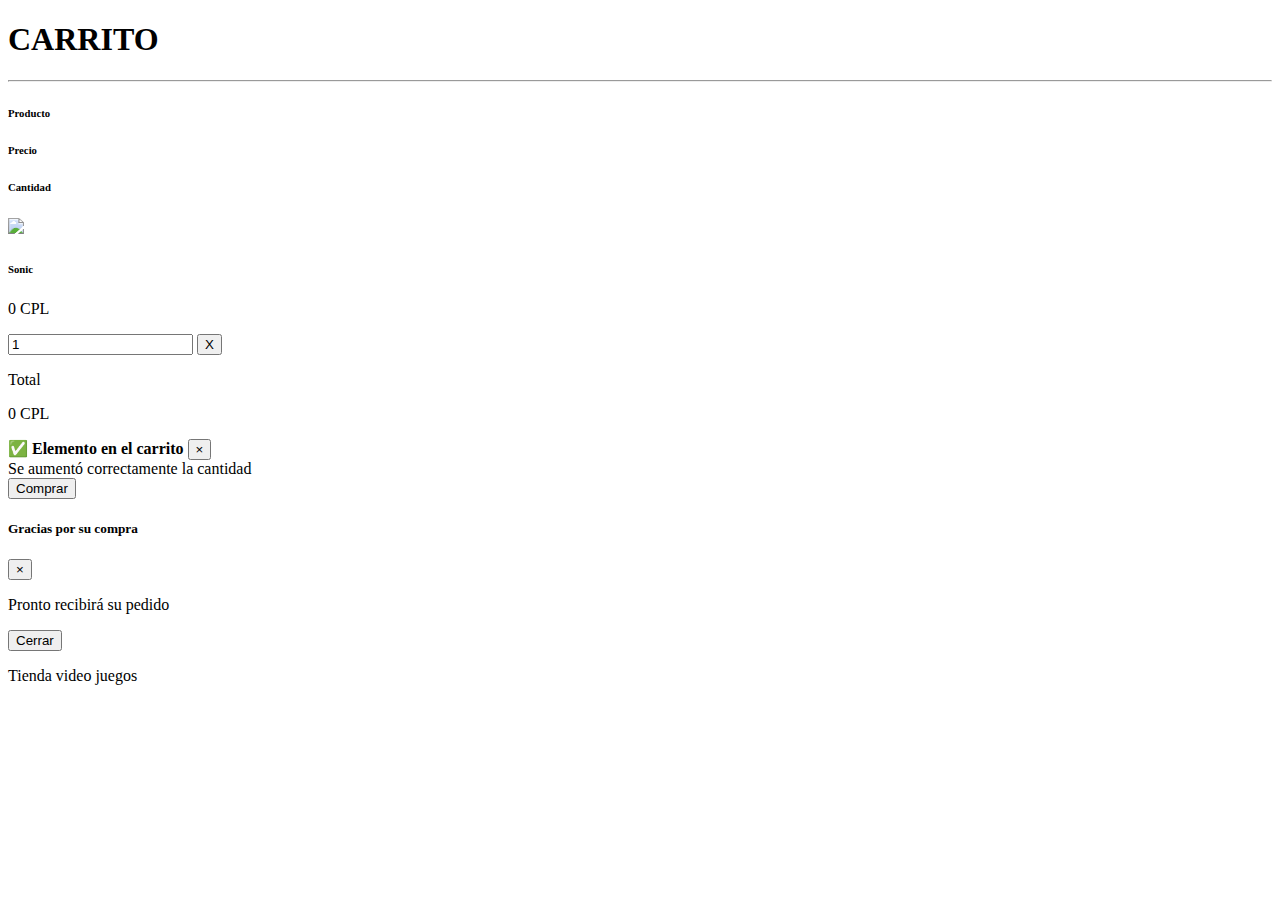
==== Carrito.html @ 6d898275 "Add files via upload" ====
<!DOCTYPE html>
<html lang="en">

<head>
    <meta charset="UTF-8">
    <meta http-equiv="X-UA-Compatible" content="IE=edge">
    <meta name="viewport" content="width=device-width, initial-scale=1.0">
    <link href="https://cdn.jsdelivr.net/npm/bootstrap@5.1.3/dist/css/bootstrap.min.css" rel="stylesheet" integrity="sha384-1BmE4kWBq78iYhFldvKuhfTAU6auU8tT94WrHftjDbrCEXSU1oBoqyl2QvZ6jIW3" crossorigin="anonymous">
    <link rel="stylesheet" href="diseño.css">
    <title>carrito</title>

    


</head>

<body class="fondo2">
    </section>
    <!-- END SECTION STORE -->
    <!-- START SECTION SHOPPING CART -->
    <section class="shopping-cart">
        <div class="container">
            <h1 class="text-center">CARRITO</h1>
            <hr>
            <div class="row">
                <div class="col-6">
                    <div class="shopping-cart-header">
                        <h6>Producto</h6>
                    </div>
                </div>
                <div class="col-2">
                    <div class="shopping-cart-header">
                        <h6 class="text-truncate">Precio</h6>
                    </div>
                </div>
                <div class="col-4">
                    <div class="shopping-cart-header">
                        <h6>Cantidad</h6>
                    </div>
                </div>
            </div>
            <!-- ? START SHOPPING CART ITEMS -->
            <div class="shopping-cart-items shoppingCartItemsContainer">
                <!-- MOCKUP EXAMPLE (DELETE) -->
                <div class="row shoppingCartItem">
                    <div class="col-6">
                        <div class="shopping-cart-item d-flex align-items-center h-100 border-bottom pb-2 pt-3">
                            <img src='./img/sonic.jpg' class="shopping-cart-image">
                            <h6 class="shopping-cart-item-title shoppingCartItemTitle text-truncate ml-3 mb-0">Sonic
                            </h6>
                        </div>
                    </div>
                    <div class="col-2">
                        <div class="shopping-cart-price d-flex align-items-center h-100 border-bottom pb-2 pt-3">
                            <p class="item-price mb-0 shoppingCartItemPrice">0 CPL</p>
                        </div>
                    </div>
                    <div class="col-4">
                        <div
                            class="shopping-cart-quantity d-flex justify-content-between align-items-center h-100 border-bottom pb-2 pt-3">
                            <input class="shopping-cart-quantity-input shoppingCartItemQuantity" type="number"
                                value="1">
                            <button class="btn btn-danger buttonDelete" type="button">X</button>
                        </div>
                    </div>
                </div>
                <!-- END MOCKUP EXAMPLE -->
            </div>
            <!-- ? END SHOPPING CART ITEMS -->

            <!-- START TOTAL -->
            <div class="row">
                <div class="col-12">
                    <div class="shopping-cart-total d-flex align-items-center">
                        <p class="mb-0">Total</p>
                        <p class="ml-4 mb-0 shoppingCartTotal">0 CPL</p>
                        <div class="toast ml-auto bg-info" role="alert" aria-live="assertive" aria-atomic="true"
                            data-delay="2000">
                            <div class="toast-header">
                                <span>✅</span>
                                <strong class="mr-auto ml-1 text-secondary">Elemento en el carrito</strong>
                                <button type="button" class="ml-2 mb-1 close" data-dismiss="toast" aria-label="Close">
                                    <span aria-hidden="true">&times;</span>
                                </button>
                            </div>
                            <div class="toast-body text-white">
                                Se aumentó correctamente la cantidad
                            </div>
                        </div>
                        <button class="btn btn-success ml-auto comprarButton" type="button" data-toggle="modal"
                            data-target="#comprarModal">Comprar</button>
                    </div>
                </div>
            </div>

            <!-- END TOTAL -->

            <!-- START MODAL COMPRA -->
            <div class="modal fade" id="comprarModal" tabindex="-1" aria-labelledby="comprarModalLabel"
                aria-hidden="true">
                <div class="modal-dialog modal-dialog-centered">
                    <div class="modal-content">
                        <div class="modal-header">
                            <h5 class="modal-title" id="comprarModalLabel">Gracias por su compra</h5>
                            <button type="button" class="close" data-dismiss="modal" aria-label="Close">
                                <span aria-hidden="true">&times;</span>
                            </button>
                        </div>
                        <div class="modal-body">
                            <p>Pronto recibirá su pedido</p>
                        </div>
                        <div class="modal-footer">
                            <button type="button" class="btn btn-secondary" data-dismiss="modal">Cerrar</button>
                        </div>
                    </div>
                </div>
            </div>
            <!-- END MODAL COMPRA -->


        </div>

    </section>
    <!-- END SECTION SHOPPING CART -->


    <!-- START FOOTER -->
    <footer class="bg-dark p-3 mt-5">
        <p class="text-center m-0 text-muted">Tienda video juegos</p>
    </footer>
    <!-- END FOOTER -->




    <!-- SCRIPTS -->
    <script src="https://code.jquery.com/jquery-3.5.1.slim.min.js"
        integrity="sha384-DfXdz2htPH0lsSSs5nCTpuj/zy4C+OGpamoFVy38MVBnE+IbbVYUew+OrCXaRkfj"
        crossorigin="anonymous"></script>
    <script src="https://cdn.jsdelivr.net/npm/popper.js@1.16.1/dist/umd/popper.min.js"
        integrity="sha384-9/reFTGAW83EW2RDu2S0VKaIzap3H66lZH81PoYlFhbGU+6BZp6G7niu735Sk7lN"
        crossorigin="anonymous"></script>
    <script src="https://stackpath.bootstrapcdn.com/bootstrap/4.5.2/js/bootstrap.min.js"
        integrity="sha384-B4gt1jrGC7Jh4AgTPSdUtOBvfO8shuf57BaghqFfPlYxofvL8/KUEfYiJOMMV+rV"
        crossorigin="anonymous"></script>
</body>

</html>
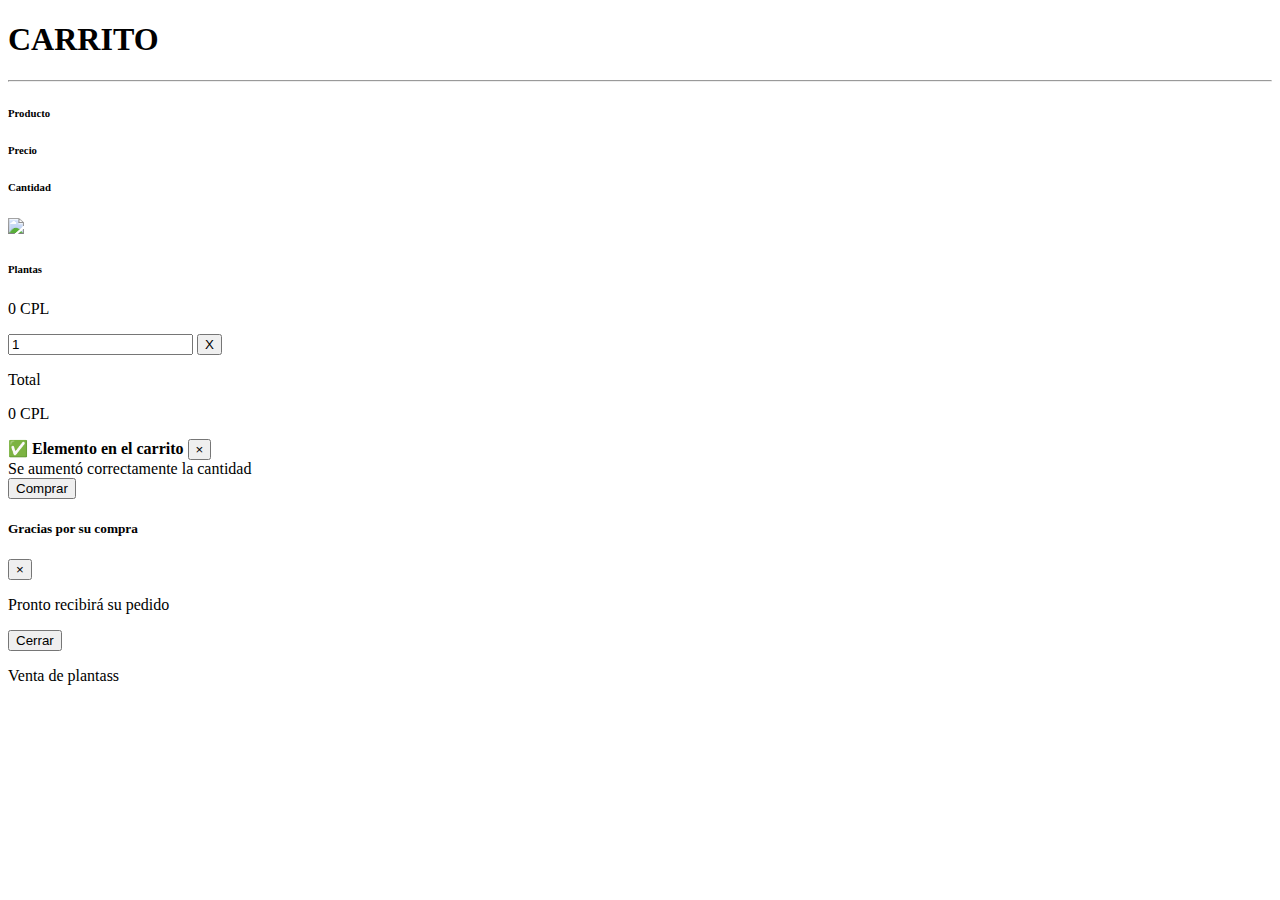
==== commit c8215940: "Add files via upload" ====
--- a/Carrito.html
+++ b/Carrito.html
@@ -45,8 +45,8 @@
                 <div class="row shoppingCartItem">
                     <div class="col-6">
                         <div class="shopping-cart-item d-flex align-items-center h-100 border-bottom pb-2 pt-3">
-                            <img src='./img/sonic.jpg' class="shopping-cart-image">
-                            <h6 class="shopping-cart-item-title shoppingCartItemTitle text-truncate ml-3 mb-0">Sonic
+                            <img src='/imagenes/arbusto1.jpg' class="shopping-cart-image">
+                            <h6 class="shopping-cart-item-title shoppingCartItemTitle text-truncate ml-3 mb-0">Plantas
                             </h6>
                         </div>
                     </div>
@@ -126,7 +126,7 @@
 
     <!-- START FOOTER -->
     <footer class="bg-dark p-3 mt-5">
-        <p class="text-center m-0 text-muted">Tienda video juegos</p>
+        <p class="text-center m-0 text-muted">Venta de plantass</p>
     </footer>
     <!-- END FOOTER -->
 
